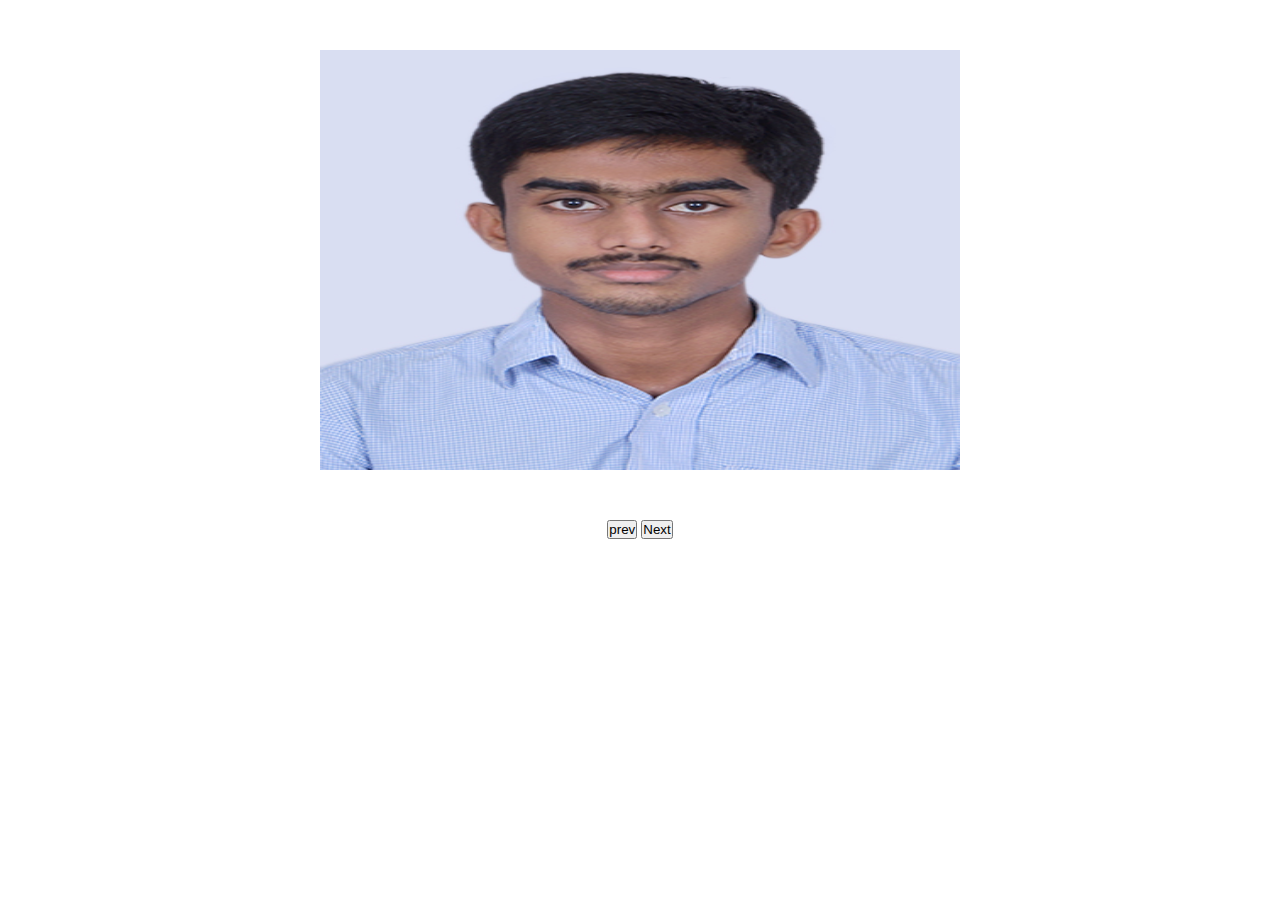
==== index.html @ d7e912d3 "Second commit" ====
<html>
	<head>
		

		<style type="text/css">

		* {
			margin: 0;
			padding: 0;
		}
				
			#slider {
				width: 640px;
				height: 420px;
				margin: 50px auto;
			}

			#slider ul {
				display: block;
				width: 640px;
				height: 420px;
				overflow: hidden;
				position: relative;
			}

			#slider ul li {
				position: absolute;
				left: 0;
				right: 0;
				bottom: 0;
				top: 0;
				z-index: 2;
				list-style: none;
				overflow: hidden;
			}


			/*#slider ul li  img {
				width: 100%;
				min-height: 100%;
			}*/

			#slider ul .active {
				z-index: 5;
			}

			#slider ul .next-active {
				z-index: 3;
			}

			.ltr-enter {
				animation: ltr-enter 1s ease;
			}

			.ltr-exit {
				animation: ltr-exit 1s ease;
			}

			.rtl-enter {
				animation: rtl-enter 1s ease;
			}

			.rtl-exit {
				animation: rtl-exit 1s ease;
			}
			@keyframes ltr-enter{
				0%{
					transform: translate(-100%,0)
				}
				100%{
					transform: translate(0,0);
				}
			}
			@keyframes ltr-exit{
				0%{
					transform: translate(0,0);
				}
				100%{
					transform: translate(100%,0);
				}
			}

			@keyframes rtl-enter {
				0% {
					transform: translate(100%, 0)
				}
				100%{
					transform: translate(0, 0)
				}
			}

			@keyframes rtl-exit {
				0%{
					transform: translate(0, 0);
				}
				100% {
					transform: translate(-100%, 0)
				}
			}

		</style>
		<script src="https://ajax.googleapis.com/ajax/libs/jquery/3.1.0/jquery.min.js"></script>
	</head>
	<body>
		
		<div id="slider">
			<ul>
				<li class="active"><img src="images/1136.jpg" width="100%" height="100%"></li>
				<li><img src="images/sb.jpg" width="100%" height="100%"></li>
				<li><img src="images/banner.jpg" width="100%" height="100%"></li>
			</ul>
		</div>
		<center><button onclick="prevv();">prev</button>
		<button onclick="next();">Next</button></center>

		<script type="text/javascript">
			var $slider = $('#slider'),
				$ul = $slider.find('ul');
				function next(){
					requestAnimationFrame(call);
				}
				function prevv(){
					requestAnimationFrame(lt);
				}
				function lt(timestamp){
					var $active=$ul.find('.active'),
						$next=$active.prev('li').length ? $active.prev('li') : $ul.find('li:last-child');
						$active.addClass('ltr-exit');
				$next.addClass('next-active')
					.addClass('ltr-enter');

				setTimeout(function() {
					$active.removeClass('ltr-exit')
						.removeClass('active');

					$next.removeClass('ltr-enter')
						.removeClass('next-active')
						.addClass('active');
				},1000);
			}
			function call(timestamp) {
				var $active = $ul.find('.active'),
					$next = $active.next('li').length ? $active.next('li') : $ul.find('li:first-child');
					console.log($next);

				$active.addClass('rtl-exit');
				$next.addClass('next-active')
					.addClass('rtl-enter');

				setTimeout(function() {
					$active.removeClass('rtl-exit')
						.removeClass('active');

					$next.removeClass('rtl-enter')
						.removeClass('next-active')
						.addClass('active');
				},1000);
			
			}

			
		</script>
	</body>
</html>
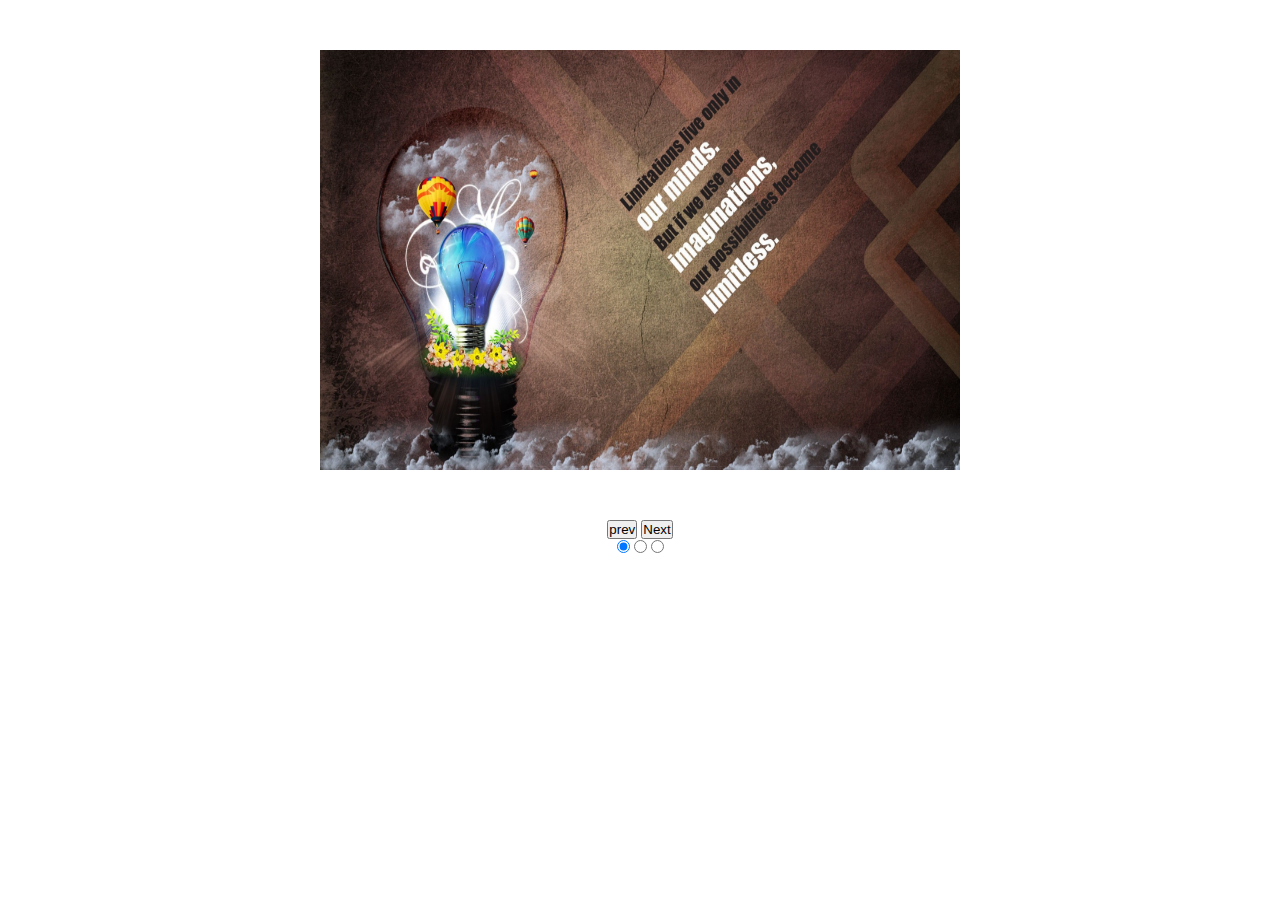
==== commit 068d4b40: "Json support" ====
--- a/index.html
+++ b/index.html
@@ -1,7 +1,5 @@
 <html>
 	<head>
-		
-
 		<style type="text/css">
 
 		* {
@@ -101,26 +99,43 @@
 		</style>
 		<script src="https://ajax.googleapis.com/ajax/libs/jquery/3.1.0/jquery.min.js"></script>
 	</head>
-	<body>
-		
+	<body >
+		<script src="js/json.js"></script>
 		<div id="slider">
-			<ul>
-				<li class="active"><img src="images/1136.jpg" width="100%" height="100%"></li>
-				<li><img src="images/sb.jpg" width="100%" height="100%"></li>
-				<li><img src="images/banner.jpg" width="100%" height="100%"></li>
+			<ul class="items">
+				<li class="active"><img id="i1" src="images/banner.jpg" width="100%" height="100%"></li>
+				
 			</ul>
 		</div>
 		<center><button onclick="prevv();">prev</button>
-		<button onclick="next();">Next</button></center>
-
+		<button onclick="next();">Next</button><br/>
+		<div id = "radio1">
+		<input type="radio" name="speeds" checked>
+		<input type="radio" name="speeds" >
+		<input type="radio" name="speeds" >
+		</div></center>
 		<script type="text/javascript">
 			var $slider = $('#slider'),
 				$ul = $slider.find('ul');
 				function next(){
 					requestAnimationFrame(call);
+					var $radios = $('input[type="radio"][name="speeds"]')
+					var $checked = $radios.filter(':checked');
+   					var $next = $radios.eq($radios.index($checked) + 1);
+   					if(!$next.length){
+       					$next = $radios.first();
+  					}
+   					$next.prop("checked", true);
 				}
 				function prevv(){
 					requestAnimationFrame(lt);
+					var $radios = $('input[type="radio"][name="speeds"]')
+					var $checked = $radios.filter(':checked');
+   					var $next = $radios.eq($radios.index($checked) - 1);
+   					if(!$next.length){
+       					$next = $radios.first();
+  					}
+   					$next.prop("checked", true);
 				}
 				function lt(timestamp){
 					var $active=$ul.find('.active'),
@@ -128,7 +143,6 @@
 						$active.addClass('ltr-exit');
 				$next.addClass('next-active')
 					.addClass('ltr-enter');
-
 				setTimeout(function() {
 					$active.removeClass('ltr-exit')
 						.removeClass('active');
@@ -141,8 +155,7 @@
 			function call(timestamp) {
 				var $active = $ul.find('.active'),
 					$next = $active.next('li').length ? $active.next('li') : $ul.find('li:first-child');
-					console.log($next);
-
+				
 				$active.addClass('rtl-exit');
 				$next.addClass('next-active')
 					.addClass('rtl-enter');
@@ -157,8 +170,16 @@
 				},1000);
 			
 			}
-
+			var output = ""; // initialize it outside the loop
+$.each(json.link,function()
+{
+    output += '<li><img src= "'+this.url+'"'+'width="100%:" height="100%"'+'></li>';
+});
+$('.items').append(output);
 			
 		</script>
+		<script src="js/works.js"></script>
+
+		
 	</body>
 </html>